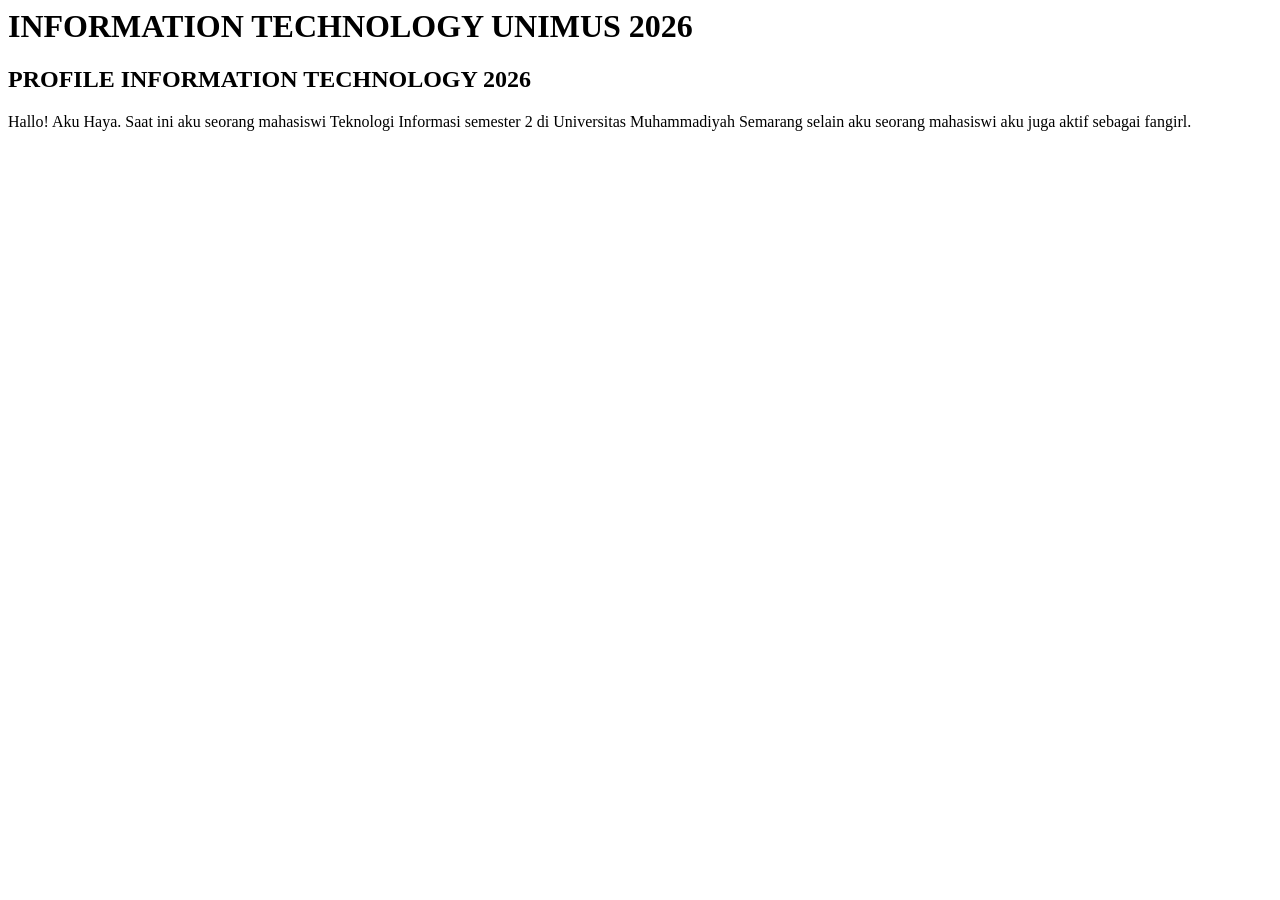
==== index.html @ 8fce2616 "halaman index" ====
<html>
    <head>
        <title>
            IT UNIMUS 2026
        </title>
    </head>
    <body>
        <h1>
            INFORMATION TECHNOLOGY UNIMUS 2026
        </h1>
        <h2>
            PROFILE INFORMATION TECHNOLOGY 2026
        </h2>
        <p>
            Hallo! Aku Haya. Saat ini aku seorang mahasiswi Teknologi Informasi semester 2 di Universitas Muhammadiyah Semarang
            selain aku seorang mahasiswi aku juga aktif sebagai fangirl.
        </p>
    </body>
</html>
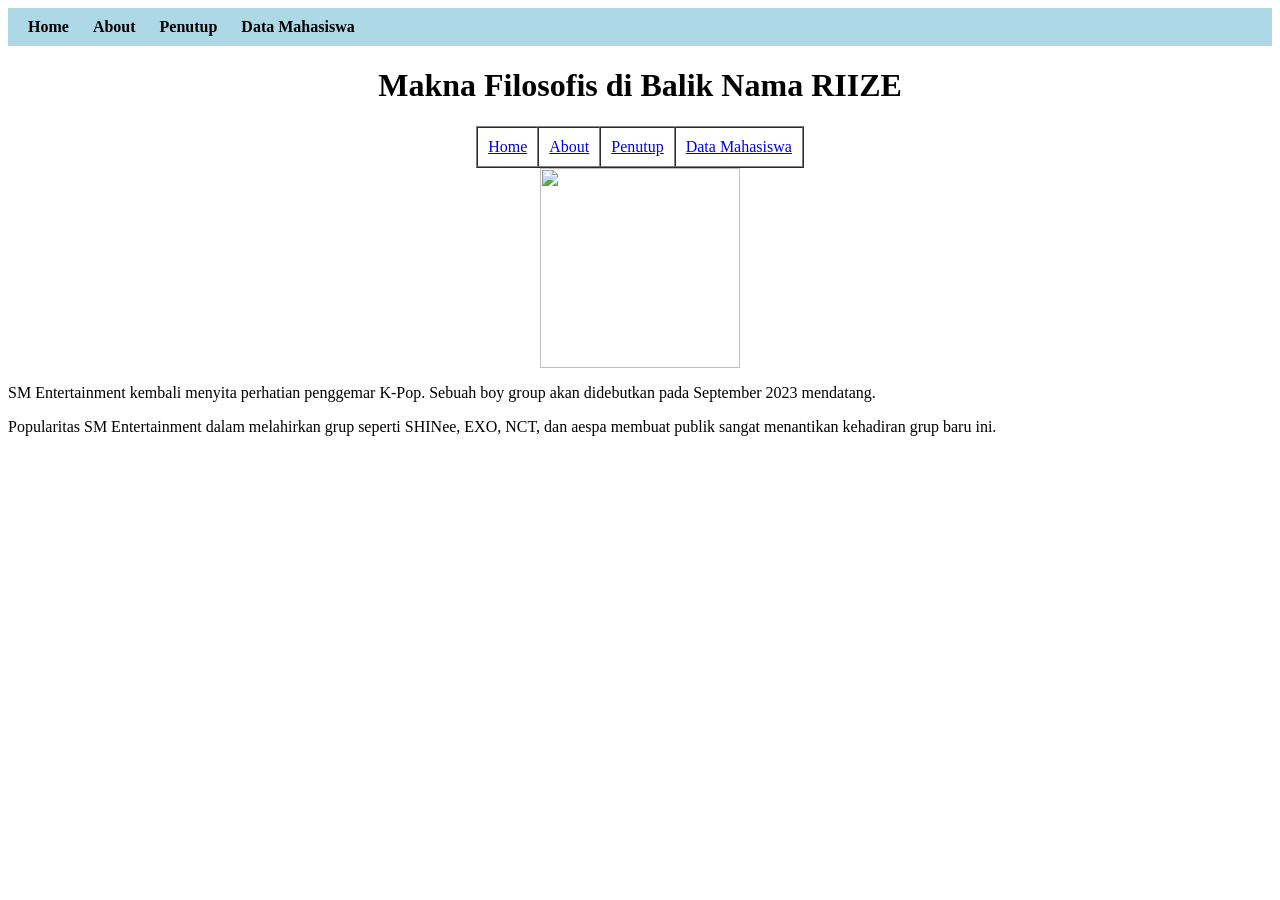
==== commit 50504ae3: "feat: add table" ====
--- a/index.html
+++ b/index.html
@@ -1,19 +1,67 @@
-<html>
-    <head>
-        <title>
-            IT UNIMUS 2026
-        </title>
-    </head>
-    <body>
-        <h1>
-            INFORMATION TECHNOLOGY UNIMUS 2026
-        </h1>
-        <h2>
-            PROFILE INFORMATION TECHNOLOGY 2026
-        </h2>
-        <p>
-            Hallo! Aku Haya. Saat ini aku seorang mahasiswi Teknologi Informasi semester 2 di Universitas Muhammadiyah Semarang
-            selain aku seorang mahasiswi aku juga aktif sebagai fangirl.
-        </p>
-    </body>
+<html> 
+<head>
+    <title>RIIZE - Home</title>
+
+    <style>
+        nav {
+            background-color: lightblue;
+            padding: 10px;
+        }
+
+        nav a {
+            text-decoration: none;
+            margin: 10px;
+            font-weight: bold;
+            color: black;
+        }
+
+        nav a:hover {
+            color: white;
+        }
+    </style>
+</head>
+
+<body>
+
+    <nav>
+        <a href="index.html">Home</a>
+        <a href="about.html">About</a>
+        <a href="penutup.html">Penutup</a>
+        <a href="data mahasiswa.html">Data Mahasiswa</a>
+    </nav>
+
+    <h1 align="center">
+        Makna Filosofis di Balik Nama RIIZE
+    </h1>
+    <table border="1" align="center" cellspacing="0" cellpadding="10px">
+        <tr>
+            <td>
+                <a href="index.html">Home</a>
+            </td>
+            <td>
+                <a href="about.html">About</a>
+            </td>
+            <td>
+                <a href="penutup.html">Penutup</a>
+            </td>
+            <td>
+                <a href="mahasiswa.html">Data Mahasiswa</a>
+            </td>
+        </tr>
+    </table>
+    <center>
+    <img src="https://encrypted-tbn0.gstatic.com/images?q=tbn:ANd9GcSklpXEh2WWbZmcz8MCrXvK1xw4ZqOyFECL7g&s" 
+    width="200px"/>
+    </center>
+    <p>
+        SM Entertainment kembali menyita perhatian penggemar K-Pop. 
+        Sebuah boy group akan didebutkan pada September 2023 mendatang.
+    </p>
+
+    <p>
+        Popularitas SM Entertainment dalam melahirkan grup seperti SHINee, EXO, NCT, dan aespa 
+        membuat publik sangat menantikan kehadiran grup baru ini.
+    </p>
+
+</body>
 </html>
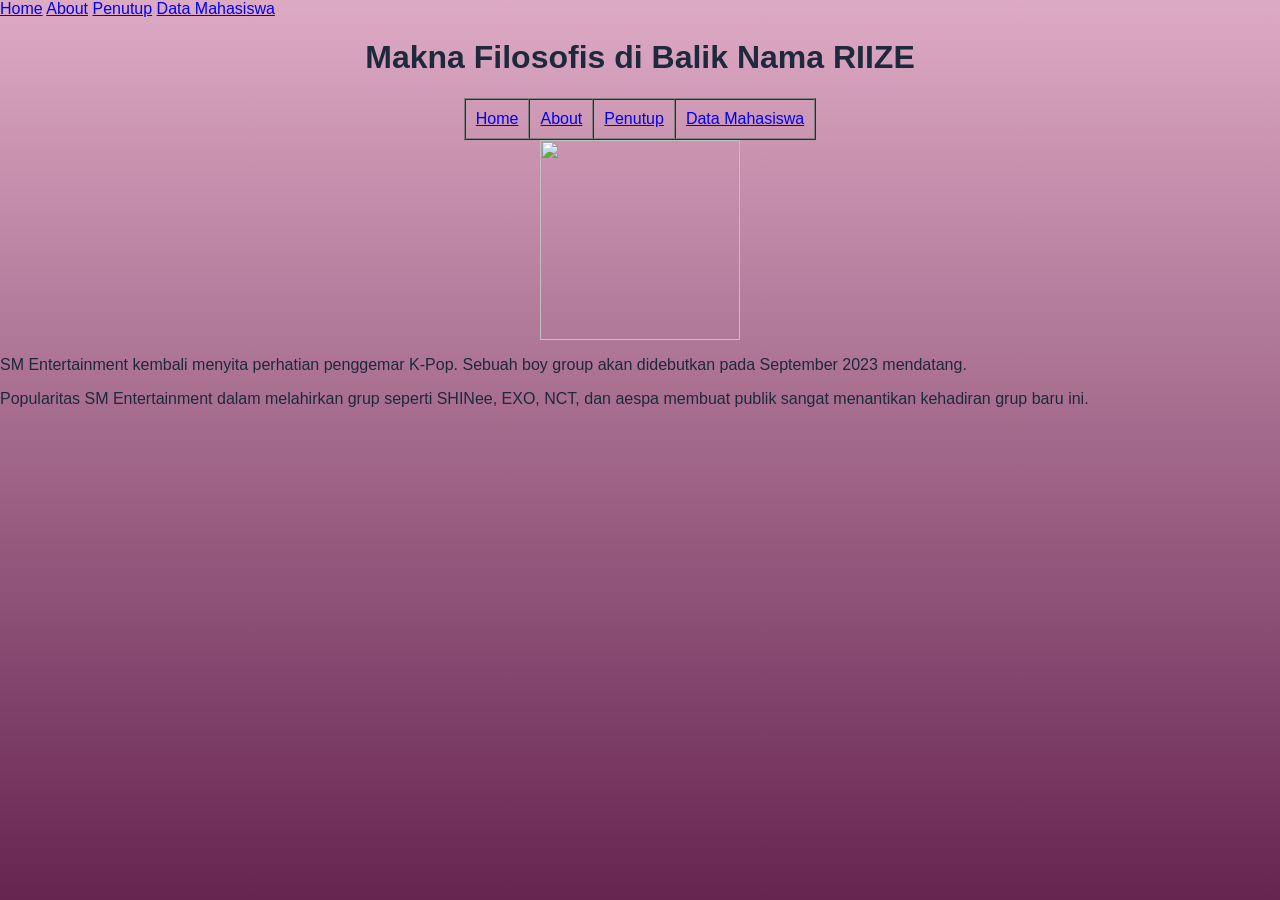
==== commit de773e9d: "update" ====
--- a/index.html
+++ b/index.html
@@ -1,24 +1,8 @@
 <html> 
 <head>
     <title>RIIZE - Home</title>
-
-    <style>
-        nav {
-            background-color: lightblue;
-            padding: 10px;
-        }
-
-        nav a {
-            text-decoration: none;
-            margin: 10px;
-            font-weight: bold;
-            color: black;
-        }
-
-        nav a:hover {
-            color: white;
-        }
-    </style>
+    <link rel="stylesheet" href="assets/css/style.css"
+    
 </head>
 
 <body>
@@ -52,7 +36,7 @@
     <center>
     <img src="https://encrypted-tbn0.gstatic.com/images?q=tbn:ANd9GcSklpXEh2WWbZmcz8MCrXvK1xw4ZqOyFECL7g&s" 
     width="200px"/>
-    </center>
+     </center>
     <p>
         SM Entertainment kembali menyita perhatian penggemar K-Pop. 
         Sebuah boy group akan didebutkan pada September 2023 mendatang.
--- a/assets/css/style.css
+++ b/assets/css/style.css
@@ -0,0 +1,6 @@
+ body {
+    margin: 0;
+    font-family: 'Poppins', sans-serif;
+    background: linear-gradient(to bottom, #ddaac4, #662450);
+    color: #1e293b;
+}
